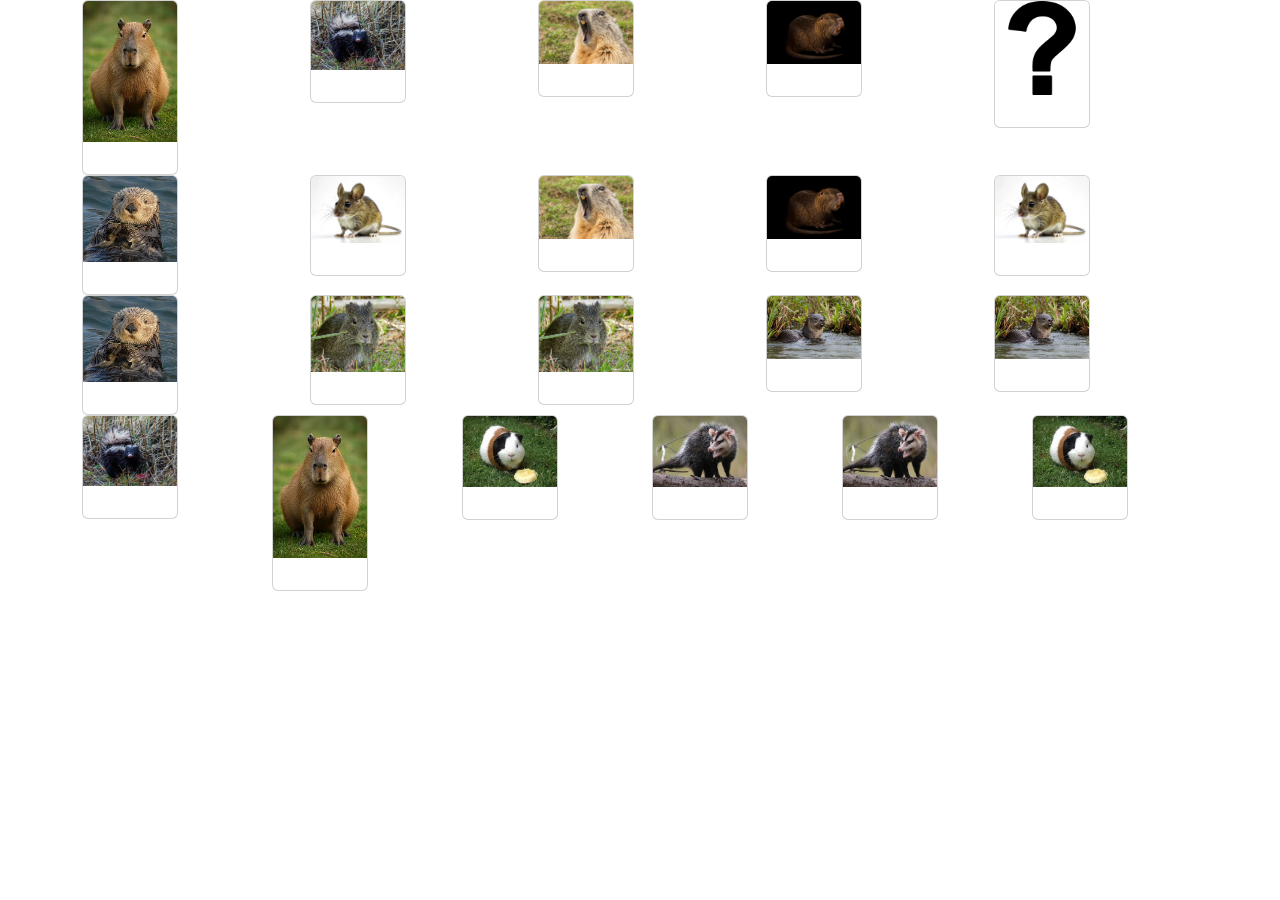
==== Ejercicio 7/index.html @ 88da6ab1 "ejercicio 7" ====
<!doctype html>
<html lang="en">
  <head>
    <meta charset="utf-8">
    <meta name="viewport" content="width=device-width, initial-scale=1">

  
    <link href="https://cdn.jsdelivr.net/npm/bootstrap@5.0.2/dist/css/bootstrap.min.css" rel="stylesheet" integrity="sha384-EVSTQN3/azprG1Anm3QDgpJLIm9Nao0Yz1ztcQTwFspd3yD65VohhpuuCOmLASjC" crossorigin="anonymous">

    <title>Hello, world!</title>
  </head>
  <body>
    <script src="https://cdn.jsdelivr.net/npm/bootstrap@5.0.2/dist/js/bootstrap.bundle.min.js" integrity="sha384-MrcW6ZMFYlzcLA8Nl+NtUVF0sA7MsXsP1UyJoMp4YLEuNSfAP+JcXn/tWtIaxVXM" crossorigin="anonymous"></script>
    <div class="container">

    <div class="row">
    <div class="col">
    <div class="card" style="width: 6rem;">
  <img src="carpincho.jpg" class="card-img-top" alt="...">
    <div class="card-body">
</div></div></div>

<div class="col">
    <div class="card" style="width: 6rem;">
  <img src="zorrillo.jpg" class="card-img-top" alt="...">
    <div class="card-body">
</div></div></div>

<div class="col">
    <div class="card" style="width: 6rem;">
  <img src="marmota.jpg" class="card-img-top" alt="...">
    <div class="card-body">
</div></div></div>

<div class="col">
    <div class="card" style="width: 6rem;">
  <img src="ratafea.jpg" class="card-img-top" alt="...">
    <div class="card-body">
</div></div></div>

<div class="col">
    <div class="card" style="width: 6rem;">
  <img src="signo.jpg" class="card-img-top" alt="...">
    <div class="card-body">
</div></div></div>
</div>

 <div class="row">
    <div class="col">
    <div class="card" style="width: 6rem;">
  <img src="nutria.jpg" class="card-img-top" alt="...">
    <div class="card-body">
</div></div></div>

<div class="col">
    <div class="card" style="width: 6rem;">
  <img src="ratita.webp" class="card-img-top" alt="...">
    <div class="card-body">
</div></div></div>

<div class="col">
    <div class="card" style="width: 6rem;">
  <img src="marmota.jpg" class="card-img-top" alt="...">
    <div class="card-body">
</div></div></div>

<div class="col">
    <div class="card" style="width: 6rem;">
  <img src="ratafea.jpg" class="card-img-top" alt="...">
    <div class="card-body">
</div></div></div>

<div class="col">
    <div class="card" style="width: 6rem;">
  <img src="ratita.webp" class="card-img-top" alt="...">
    <div class="card-body">
</div></div></div>
</div>

 <div class="row">
    <div class="col">
    <div class="card" style="width: 6rem;">
  <img src="nutria.jpg" class="card-img-top" alt="...">
    <div class="card-body">
</div></div></div>

<div class="col">
    <div class="card" style="width: 6rem;">
  <img src="aperea.jpg" class="card-img-top" alt="...">
    <div class="card-body">
</div></div></div>

<div class="col">
    <div class="card" style="width: 6rem;">
  <img src="aperea.jpg" class="card-img-top" alt="...">
    <div class="card-body">
</div></div></div>

<div class="col">
    <div class="card" style="width: 6rem;">
  <img src="lobito.jpg" class="card-img-top" alt="...">
    <div class="card-body">
</div></div></div>

<div class="col">
    <div class="card" style="width: 6rem;">
  <img src="lobito.jpg" class="card-img-top" alt="...">
    <div class="card-body">
</div></div></div>
</div>

 <div class="row">
    <div class="col">
    <div class="card" style="width: 6rem;">
  <img src="zorrillo.jpg" class="card-img-top" alt="...">
    <div class="card-body">
</div></div></div>

<div class="col">
    <div class="card" style="width: 6rem;">
  <img src="carpincho.jpg" class="card-img-top" alt="...">
    <div class="card-body">
</div></div></div>

<div class="col">
    <div class="card" style="width: 6rem;">
  <img src="cui.jpg" class="card-img-top" alt="...">
    <div class="card-body">
</div></div></div>

<div class="col">
    <div class="card" style="width: 6rem;">
  <img src="comadreja.jpg" class="card-img-top" alt="...">
    <div class="card-body">
</div></div></div>

<div class="col">
    <div class="card" style="width: 6rem;">
  <img src="comadreja.jpg" class="card-img-top" alt="...">
    <div class="card-body">
</div></div></div>

<div class="col">
    <div class="card" style="width: 6rem;">
  <img src="cui.jpg" class="card-img-top" alt="...">
    <div class="card-body">
</div></div></div>
</div>






  </body>
</html>
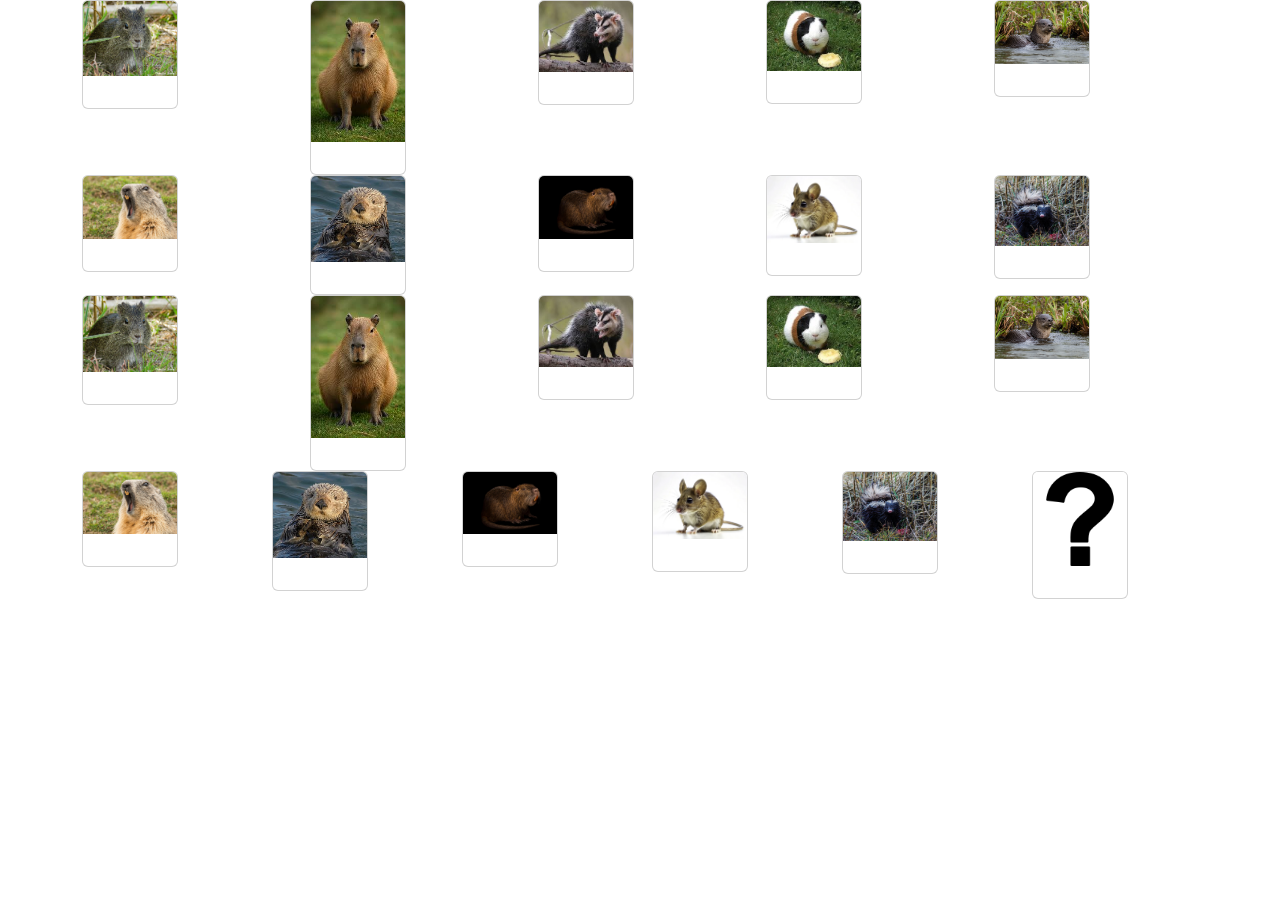
==== commit cb8d3dd8: "ejercicioo 7" ====
--- a/Ejercicio 7/index.html
+++ b/Ejercicio 7/index.html
@@ -16,17 +16,37 @@
     <div class="row">
     <div class="col">
     <div class="card" style="width: 6rem;">
+  <img src="aperea.jpg" class="card-img-top" alt="...">
+    <div class="card-body">
+</div></div></div>
+
+<div class="col">
+    <div class="card" style="width: 6rem;">
   <img src="carpincho.jpg" class="card-img-top" alt="...">
     <div class="card-body">
 </div></div></div>
 
 <div class="col">
     <div class="card" style="width: 6rem;">
-  <img src="zorrillo.jpg" class="card-img-top" alt="...">
+  <img src="comadreja.jpg" class="card-img-top" alt="...">
     <div class="card-body">
 </div></div></div>
 
 <div class="col">
+    <div class="card" style="width: 6rem;">
+  <img src="cui.jpg" class="card-img-top" alt="...">
+    <div class="card-body">
+</div></div></div>
+
+<div class="col">
+    <div class="card" style="width: 6rem;">
+  <img src="lobito.jpg" class="card-img-top" alt="...">
+    <div class="card-body">
+</div></div></div>
+</div>
+
+ <div class="row">
+    <div class="col">
     <div class="card" style="width: 6rem;">
   <img src="marmota.jpg" class="card-img-top" alt="...">
     <div class="card-body">
@@ -34,33 +54,7 @@
 
 <div class="col">
     <div class="card" style="width: 6rem;">
-  <img src="ratafea.jpg" class="card-img-top" alt="...">
-    <div class="card-body">
-</div></div></div>
-
-<div class="col">
-    <div class="card" style="width: 6rem;">
-  <img src="signo.jpg" class="card-img-top" alt="...">
-    <div class="card-body">
-</div></div></div>
-</div>
-
- <div class="row">
-    <div class="col">
-    <div class="card" style="width: 6rem;">
   <img src="nutria.jpg" class="card-img-top" alt="...">
-    <div class="card-body">
-</div></div></div>
-
-<div class="col">
-    <div class="card" style="width: 6rem;">
-  <img src="ratita.webp" class="card-img-top" alt="...">
-    <div class="card-body">
-</div></div></div>
-
-<div class="col">
-    <div class="card" style="width: 6rem;">
-  <img src="marmota.jpg" class="card-img-top" alt="...">
     <div class="card-body">
 </div></div></div>
 
@@ -75,16 +69,16 @@
   <img src="ratita.webp" class="card-img-top" alt="...">
     <div class="card-body">
 </div></div></div>
+
+<div class="col">
+    <div class="card" style="width: 6rem;">
+  <img src="zorrillo.jpg" class="card-img-top" alt="...">
+    <div class="card-body">
+</div></div></div>
 </div>
 
  <div class="row">
     <div class="col">
-    <div class="card" style="width: 6rem;">
-  <img src="nutria.jpg" class="card-img-top" alt="...">
-    <div class="card-body">
-</div></div></div>
-
-<div class="col">
     <div class="card" style="width: 6rem;">
   <img src="aperea.jpg" class="card-img-top" alt="...">
     <div class="card-body">
@@ -92,45 +86,7 @@
 
 <div class="col">
     <div class="card" style="width: 6rem;">
-  <img src="aperea.jpg" class="card-img-top" alt="...">
-    <div class="card-body">
-</div></div></div>
-
-<div class="col">
-    <div class="card" style="width: 6rem;">
-  <img src="lobito.jpg" class="card-img-top" alt="...">
-    <div class="card-body">
-</div></div></div>
-
-<div class="col">
-    <div class="card" style="width: 6rem;">
-  <img src="lobito.jpg" class="card-img-top" alt="...">
-    <div class="card-body">
-</div></div></div>
-</div>
-
- <div class="row">
-    <div class="col">
-    <div class="card" style="width: 6rem;">
-  <img src="zorrillo.jpg" class="card-img-top" alt="...">
-    <div class="card-body">
-</div></div></div>
-
-<div class="col">
-    <div class="card" style="width: 6rem;">
   <img src="carpincho.jpg" class="card-img-top" alt="...">
-    <div class="card-body">
-</div></div></div>
-
-<div class="col">
-    <div class="card" style="width: 6rem;">
-  <img src="cui.jpg" class="card-img-top" alt="...">
-    <div class="card-body">
-</div></div></div>
-
-<div class="col">
-    <div class="card" style="width: 6rem;">
-  <img src="comadreja.jpg" class="card-img-top" alt="...">
     <div class="card-body">
 </div></div></div>
 
@@ -145,6 +101,50 @@
   <img src="cui.jpg" class="card-img-top" alt="...">
     <div class="card-body">
 </div></div></div>
+
+<div class="col">
+    <div class="card" style="width: 6rem;">
+  <img src="lobito.jpg" class="card-img-top" alt="...">
+    <div class="card-body">
+</div></div></div>
+</div>
+
+ <div class="row">
+    <div class="col">
+    <div class="card" style="width: 6rem;">
+  <img src="marmota.jpg" class="card-img-top" alt="...">
+    <div class="card-body">
+</div></div></div>
+
+<div class="col">
+    <div class="card" style="width: 6rem;">
+  <img src="nutria.jpg" class="card-img-top" alt="...">
+    <div class="card-body">
+</div></div></div>
+
+<div class="col">
+    <div class="card" style="width: 6rem;">
+  <img src="ratafea.jpg" class="card-img-top" alt="...">
+    <div class="card-body">
+</div></div></div>
+
+<div class="col">
+    <div class="card" style="width: 6rem;">
+  <img src="ratita.webp" class="card-img-top" alt="...">
+    <div class="card-body">
+</div></div></div>
+
+<div class="col">
+    <div class="card" style="width: 6rem;">
+  <img src="zorrillo.jpg" class="card-img-top" alt="...">
+    <div class="card-body">
+</div></div></div>
+
+<div class="col">
+    <div class="card" style="width: 6rem;">
+  <img src="signo.jpg" class="card-img-top" alt="...">
+    <div class="card-body">
+</div></div></div>
 </div>
 
 
